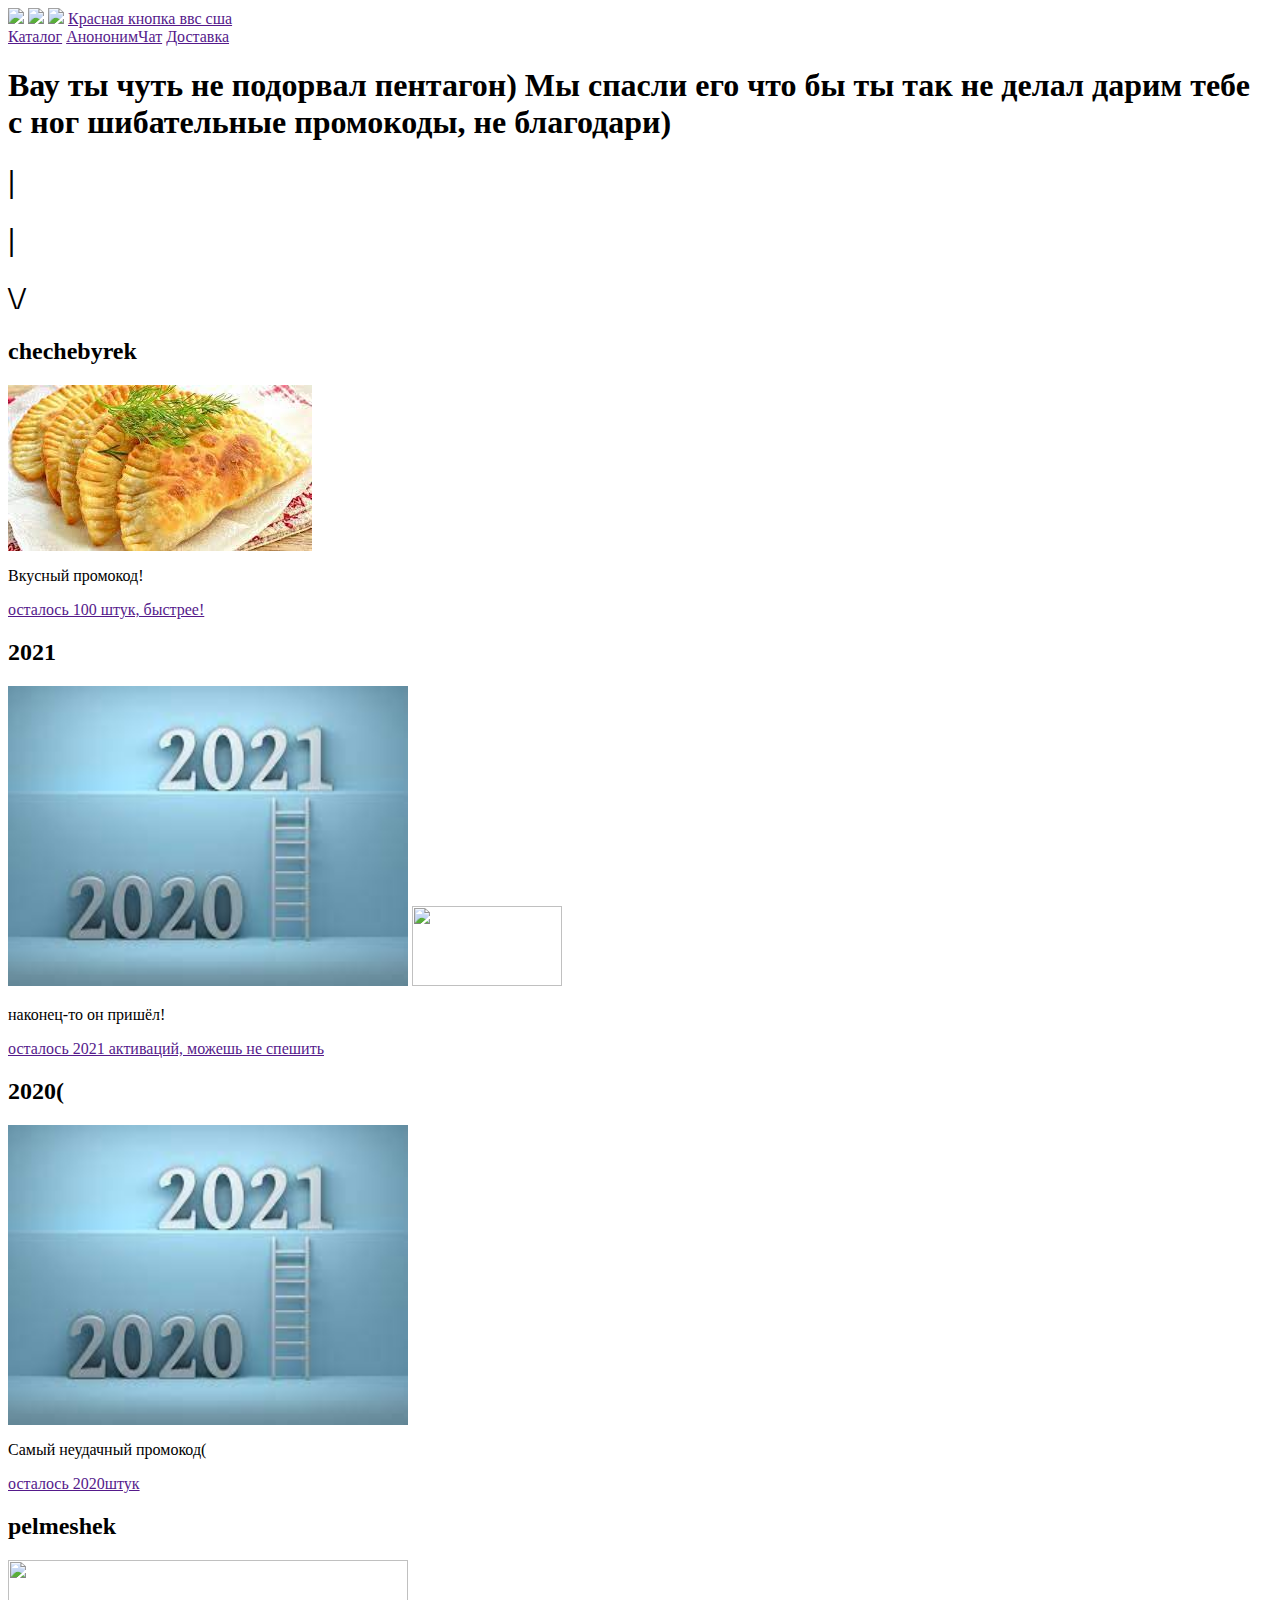
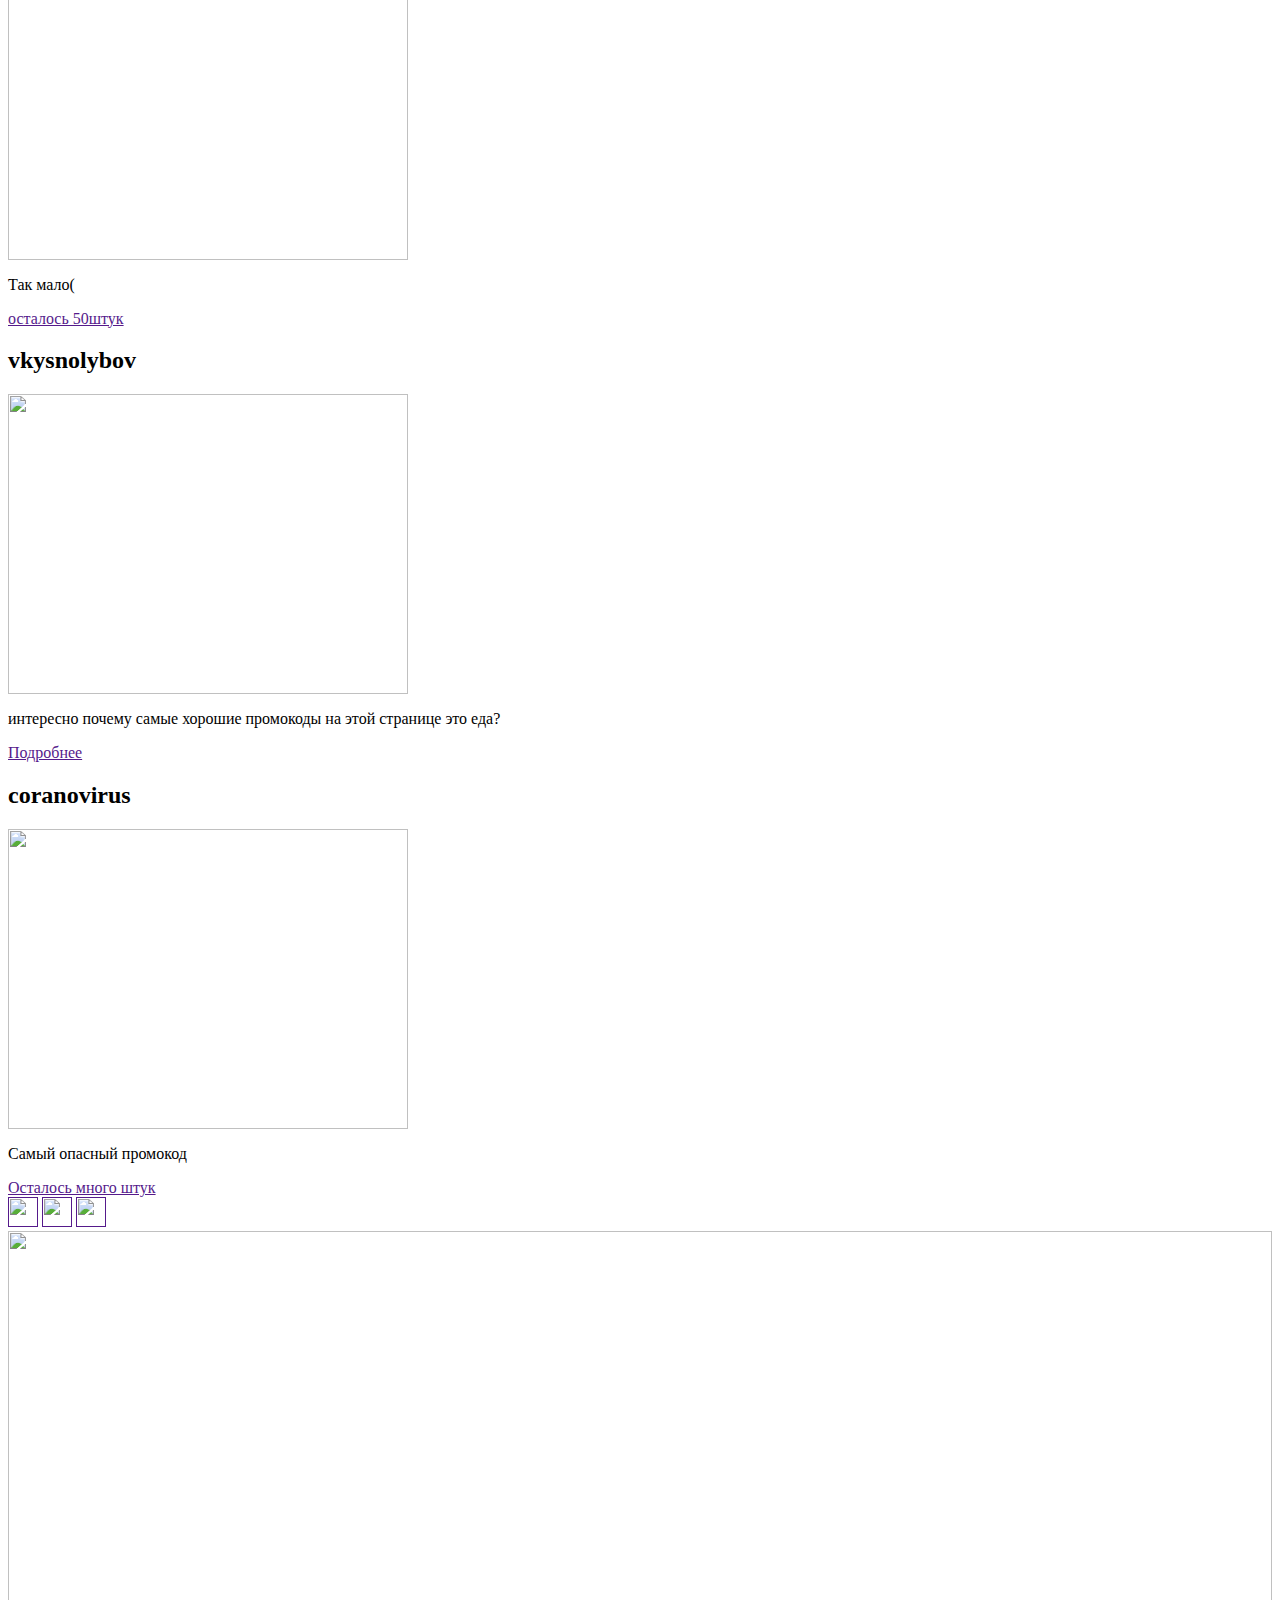
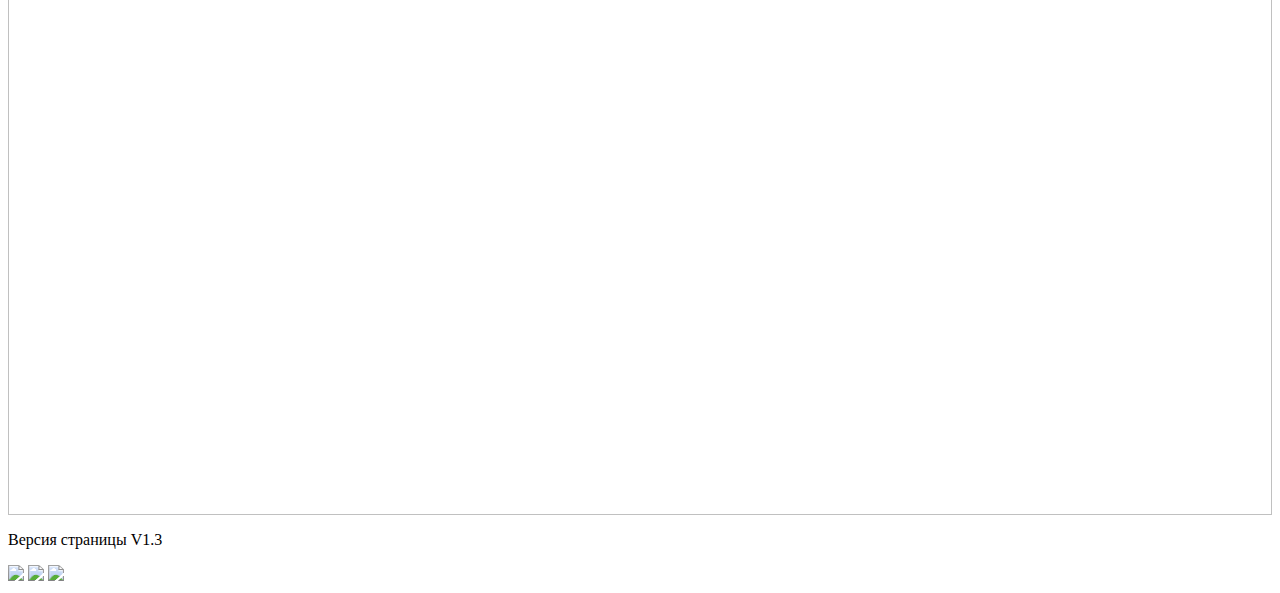
==== index.html @ a0f58538 "Create index.html" ====
<html>
    <head>
        <title>ShishigradskiyHaker</title>
        <link rel="stylesheet" href="style.css">
    </head>
    <body>
        <header>
            <img class="logo" src="https://i.pinimg.com/564x/f0/d7/68/f0d768940cc493ae22da8388968a7eb1.jpg"/> 
            <img class="logo1" src="https://openclipart.org/image/800px/279914"/> 
            <img class="logo2" src="https://i.pinimg.com/564x/ab/09/75/ab097581b76cda4e467c9cc459077a5d.jpg"/> 
             
            
            <a class="button" href="">Красная кнопка ввс сша</a>
        </header>
        <nav>
            <a class="nav-link" href="">Каталог</a>
            <a class="nav-link" href="">АнононимЧат</a>
            <a class="nav-link" href="">Доставка</a>
        </nav>
        <main>
            <h1 class="way">
                Вау ты чуть не подорвал пентагон)
                Мы спасли его что бы ты так не делал дарим тебе с ног шибательные промокоды, не благодари)
            </h1>
            <h1 class="palka"> | </h1>
            <h1 class="palka"> | </h1>
            <h1 class="palka"> \/ </h1>
            <section class="info">
                <article class="post">
                    <h2>chechebyrek</h2>
                    <img class="post-img1" src=" [data-uri]"/>
                    <p class="post-text">Вкусный промокод!</p>
                    <a class="article-but" href="">осталось 100 штук, быстрее!</a>
                </article>
                <article class="post">
                    <h2>2021</h2>
                    <img class="post-img" src="[data-uri]" width="400px" height="300px"/>
                    <img class="pelmen" src="https://learn.algoritmika.org/uploads/2021/03/tag-151102.svg" width="150px" height="80px">
                    <p class="post-text">наконец-то он пришёл!</p>
                    <a class="article-but" href="">осталось 2021 активаций, можешь не спешить</a>
                </article>
                <article class="post">
                    <h2>2020(</h2>
                    <img class="post-img" src="[data-uri]" width="400px" height="300px"/>
                    <p class="post-text">Самый неудачный промокод(</p>
                    <a class="article-but" href="">осталось 2020штук</a>
                </article>
                <article class="post">
                    <h2>pelmeshek</h2>
                    <img class="post-img" src="https://media-cdn.tripadvisor.com/media/photo-s/0e/0e/d5/d2/20170104-210104-largejpg.jpg" width="400px" height="300px"/>
                    <p class="post-text">Так мало( </p>
                    <a class="article-but" href="">осталось 50штук</a>
                </article>
                 <article class="post">
                <h2>vkysnolybov</h2>
                    <img class="post-img" src="https://encrypted-tbn0.gstatic.com/images?q=tbn:ANd9GcTer3qHWvkbfkjBc6QEh3f8DucUKlVnFcjGcfbiRU3jcIVlhXPJDiNDktrTwePjXT1HBRQ&usqp=CAU" width="400px" height="300px"/>
                    <p class="post-text">интересно почему самые хорошие промокоды на этой странице это еда? </p>
                    <a class="article-but" href="">Подробнее</a>
                </article>
                <article class="post">
                    <h2>coranovirus</h2>
                    <img class="post-img" src="https://encrypted-tbn0.gstatic.com/images?q=tbn:ANd9GcQxUc66E_5qyOmZnaBoBOgbN3fi-4hvnIkvtA&usqp=CAU" width="400px" height="300px"/>
                    <p class="post-text">Самый опасный промокод </p>
                    <a class="article-but" href="">Осталось много штук</a>
               
                </article>
            </section>
            
            <aside>
            <a class="social" href=""><img src="https://mars.algoritmika.org/uploads/2021/02/icon-set-1142000_1280%201_0_1613586391.png" width="30px" height="30px"></a>
            <a class="social" href=""><img src="https://mars.algoritmika.org/uploads/2021/02/Group%201_0_1613586391.png" width="30px" height="30px"></a>
            <a class="social" href=""><img src="https://mars.algoritmika.org/uploads/2021/02/instagram-3288419_1280%201_0_1613586391.png" width="30px" height="30px"></a>
            </aside>
            <img class="full-image" src="https://mars.algoritmika.org/uploads/2021/02/mobile-phone-1419275_1920_0_1613586010.jpg" width="100%" min-height="270"/>
            
        </main>
        <footer>
            <div class="contacts">
                <p class="footer-text"><span class="tel">Версия страницы V1.3</span> </p>
            </div>
            
                <img class="logo-footer" src="https://img.icons8.com/ios/50/000000/anonymous-mask.png"/>
            <img class="logo1-footer" src="https://openclipart.org/image/800px/279914"/>  
            <img class="logo2-footer" src="https://i.pinimg.com/564x/ab/09/75/ab097581b76cda4e467c9cc459077a5d.jpg"/>

            
        </footer>
    </body>
</html>
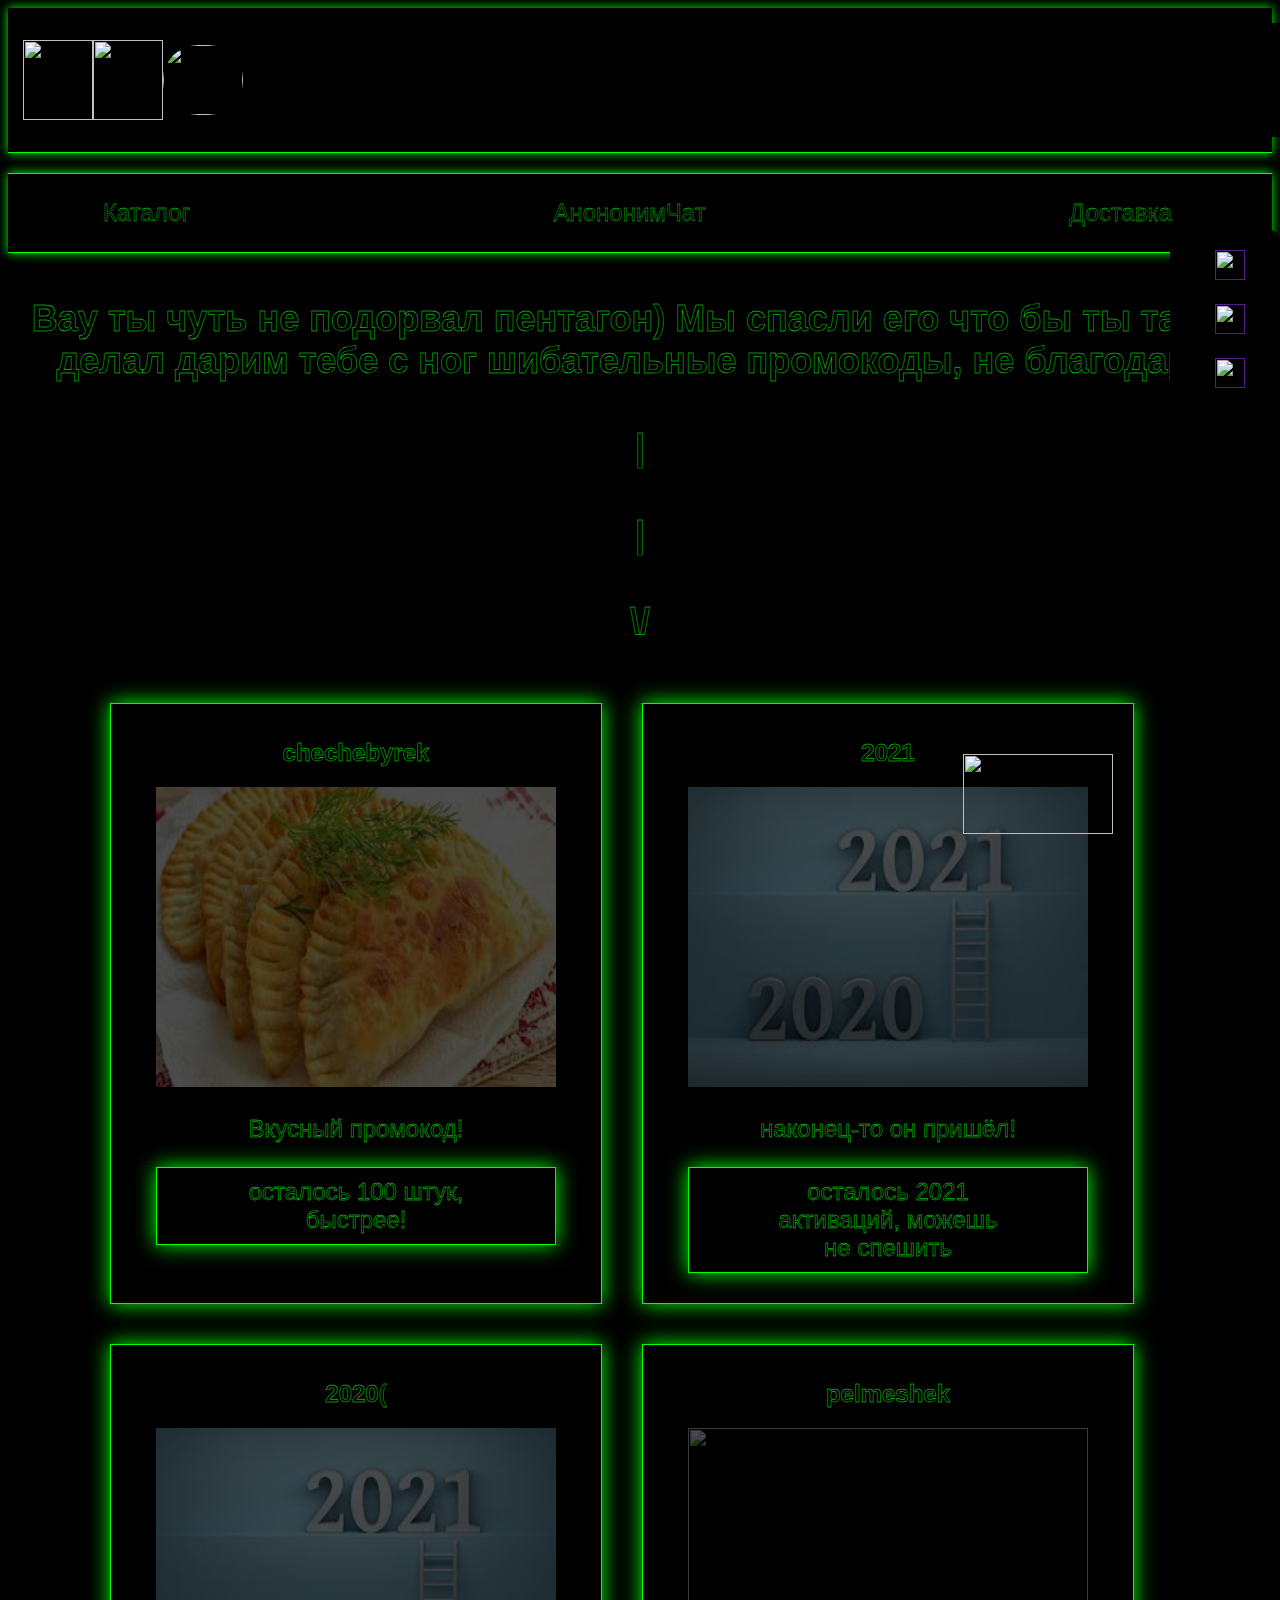
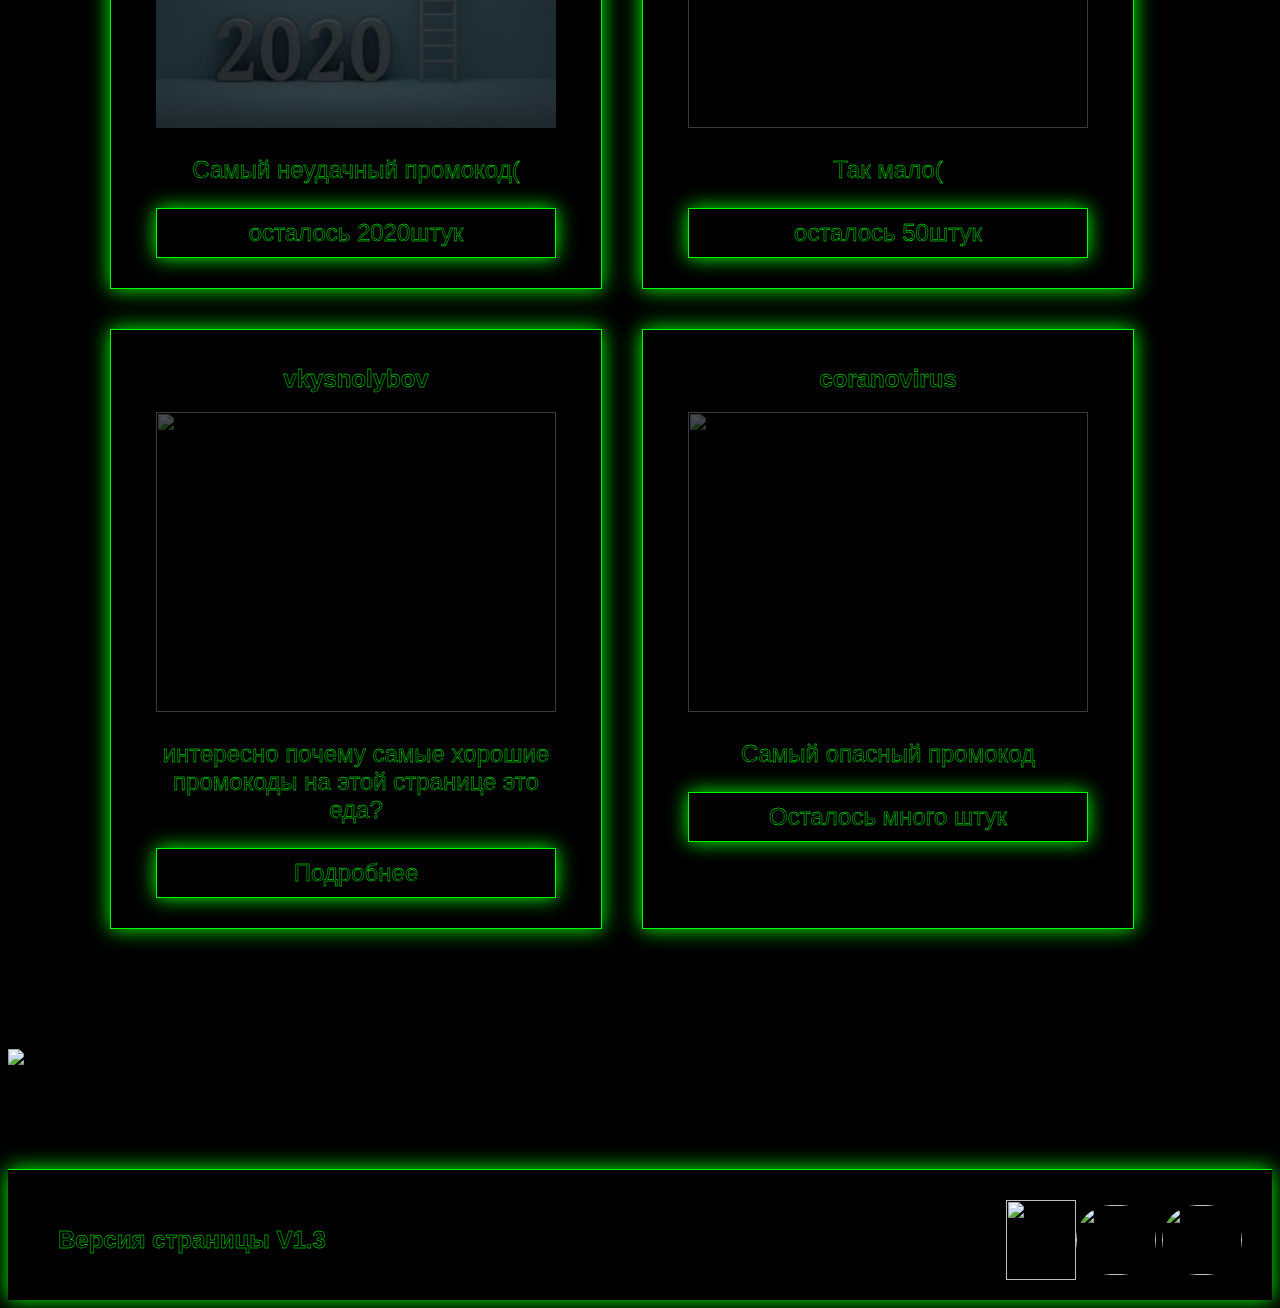
==== commit d0086937: "Update index.html" ====
--- a/index.html
+++ b/index.html
@@ -1,3 +1,4 @@
+<!DOCTYPE html>
 <html>
     <head>
         <title>ShishigradskiyHaker</title>
--- a/style.css
+++ b/style.css
@@ -0,0 +1,255 @@
+body {
+    font-family: sans-serif;
+    background-color: black;
+}
+
+header {
+    display: flex;
+    justify-content: space-between;
+    align-items: center;
+    padding: 15px;
+    margin-bottom: 20px;
+    background-color: black;
+    border-bottom: 1px solid #00FF00;
+         box-shadow: 0px 0px 10px 0px #00FF00 ;
+    
+    
+}
+
+.button {
+    background-color: black;
+    color: black;
+    text-decoration: none;
+    padding: 15px;
+    font-size: 24px;
+    border-radius: 10px;
+    display: flex;
+}
+
+nav {
+    border-top: 1px solid #00FF00;
+    border-bottom: 1px solid #00FF00;
+    padding: 25px 100px 25px 95px;
+    display: flex;
+    justify-content: space-between;
+    box-shadow: 0px 0px 10px 0px #00FF00 ;
+}
+
+.nav-link {
+    font-size: 24px;
+    color: black;
+    text-decoration: none;
+    display: block;
+    -webkit-text-stroke: 0.3px #00FF00;
+    
+}
+
+h1 {
+    text-align: center;
+    color: black;
+    font-size: 36px;
+    margin-top: 45px;
+    margin-bottom: 40px;
+    -webkit-text-stroke: 0.4px #00FF00;
+    
+}
+
+.post-text {
+    font-size: 24px;
+    color: black;
+    text-align: center;
+    
+}
+
+.info {
+    display: flex;
+    flex-wrap: wrap;
+    max-width: 1100px;
+    margin: 0 auto;
+}
+
+.post {
+    background-color: black;
+    padding: 15px 45px 30px 45px;
+    width: 400px;
+    margin: 20px;
+    position: relative;
+    border: 1px solid #00FF00;
+    -webkit-text-stroke: 0.4px #00FF00;
+    box-shadow: 0px 0px 20px 0px #00FF00 ;
+}
+
+.article-but {
+    text-decoration: none;
+    color: black;
+    font-size: 24px;
+    text-align: center;
+    padding: 10px 75px 10px 75px;
+    display: block;
+    background-color: black;
+    border: 1px solid #00FF00;
+    -webkit-text-stroke: 0.4px #00FF00;
+    box-shadow: 0px 0px 20px 0px #00FF00 ;
+
+}
+
+.full-image {
+    margin: 100px 0px 100px 0px;
+}
+
+.social {
+    margin: 0px 0px 20px 25px;
+    display: block;
+    width: 50px;
+}
+
+footer {
+    background-color: black;
+    display: flex;
+    justify-content: flex-start;
+    align-items: center;
+    padding: 30px 30px 20px 45px;
+    border-top: 1px solid #00FF00;
+    box-shadow: 0px 0px 20px 0px #00FF00 ;
+}
+
+.footer-text {
+    font-size: 24px;
+    margin-left: 5px;
+    color: black;
+    -webkit-text-stroke: 0.4px #00FF00;
+}
+
+.footer-text span {
+    -webkit-text-stroke: 0.4px #00FF00;
+    font-weight: bolder;
+    color: black;
+}
+aside{
+    position: fixed;
+    right: 0;
+    top: 230px;
+    background-color: black;
+    border-radius: 10px;
+    width: 70px;
+    height: 150px;
+    padding: 20px;
+    
+}
+aside:hover{
+ background-color: black;
+ border-radius: 100px;
+ border:1px solid #00FF00 ;
+ box-shadow: 0px 0px 20px 0px;
+
+}
+.pelmen{
+  position: absolute;
+    display: inline-block;
+    right: 20px;
+    top: 50px;  
+}
+.article-but:hover{
+   background-color: black;
+    border-radius: 100px; 
+    
+}
+
+.button:hover{
+   background-color: red; 
+   border-radius: 100px;
+   color: black;
+   
+   
+}
+.post-img{
+    opacity: 0.3;
+    
+} 
+.post-img:hover{
+   opacity: 10; 
+   border: 2px solid #00FF00;
+}
+.chebyrek{
+    
+    color: black;
+    -webkit-text-stroke: 0.4px #00FF00;
+    
+}
+.footer-logo{
+    margin-left: 550px;
+
+}
+.chebyrek:hover{
+    background-color: black;
+    color: white;
+}
+.logo:hover{
+    background-color: white;
+    border-radius: 21px;
+    border: 3px solid black;
+    
+}
+
+
+h2{
+    color: black;
+    text-align: center;
+    -webkit-text-stroke: 0.4px #00FF00;
+}
+
+.post-img1{
+    width: 400px;
+    height: 300px; 
+    opacity: 0.3;
+}
+.post-img1:hover{
+   opacity: 10; 
+   border: 3px solid white;
+}
+.logo1{
+    width: 70px;
+    margin-right: auto;
+    height: 80px;
+}
+.logo1:hover{
+   background-color: white;
+   border-radius: 21px; 
+   border: 3px solid black;
+}
+h3{
+    
+}
+.logo2{
+   width: 80px;
+    margin-right: 1000px;
+    height: 70px;
+    border-radius: 990px;
+
+}
+
+
+.logo1-footer{
+    width: 70px;
+    position: relative;
+    left: 600px;
+    height: 80px;
+}
+.logo2-footer{
+   width: 80px;
+    margin-left: auto;
+    height: 70px;
+    border-radius: 990px;
+}
+.logo-footer{
+    width: 80px;
+    position: relative;
+    left: 750px;
+    height: 70px;
+    border-radius: 965px;
+}
+.logo{
+    width: 70px;
+    height: 80px;
+    
+}
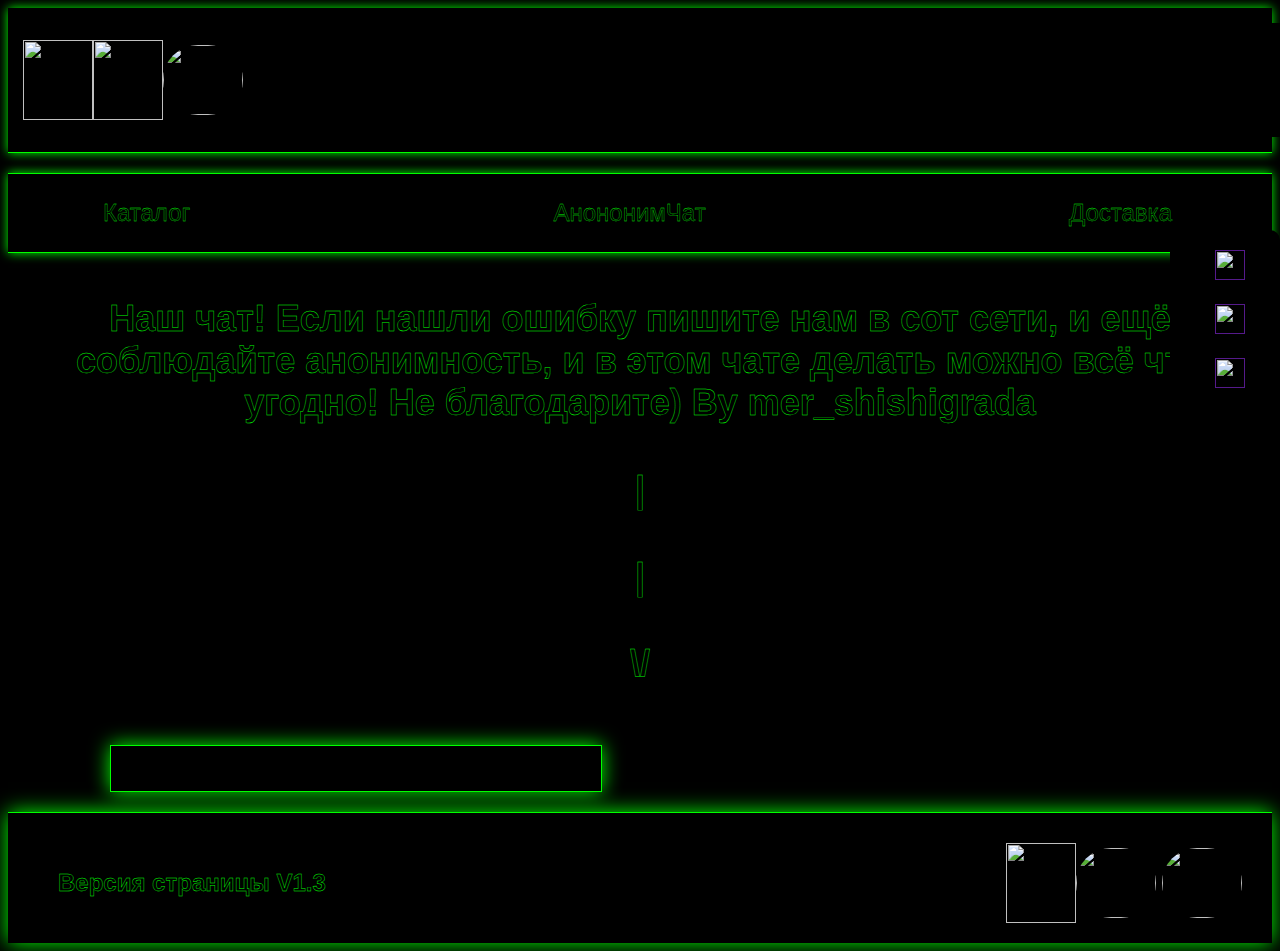
==== commit eb174c45: "Update index.html" ====
--- a/index.html
+++ b/index.html
@@ -20,50 +20,50 @@
         </nav>
         <main>
             <h1 class="way">
-                Вау ты чуть не подорвал пентагон)
-                Мы спасли его что бы ты так не делал дарим тебе с ног шибательные промокоды, не благодари)
+                Наш чат! Если нашли ошибку пишите нам в сот сети, и ещё соблюдайте анонимность, и в этом чате делать можно всё что угодно! Не благодарите)           By mer_shishigrada
             </h1>
             <h1 class="palka"> | </h1>
             <h1 class="palka"> | </h1>
             <h1 class="palka"> \/ </h1>
             <section class="info">
                 <article class="post">
-                    <h2>chechebyrek</h2>
-                    <img class="post-img1" src=" [data-uri]"/>
-                    <p class="post-text">Вкусный промокод!</p>
-                    <a class="article-but" href="">осталось 100 штук, быстрее!</a>
-                </article>
-                <article class="post">
-                    <h2>2021</h2>
-                    <img class="post-img" src="[data-uri]" width="400px" height="300px"/>
-                    <img class="pelmen" src="https://learn.algoritmika.org/uploads/2021/03/tag-151102.svg" width="150px" height="80px">
-                    <p class="post-text">наконец-то он пришёл!</p>
-                    <a class="article-but" href="">осталось 2021 активаций, можешь не спешить</a>
-                </article>
-                <article class="post">
-                    <h2>2020(</h2>
-                    <img class="post-img" src="[data-uri]" width="400px" height="300px"/>
-                    <p class="post-text">Самый неудачный промокод(</p>
-                    <a class="article-but" href="">осталось 2020штук</a>
-                </article>
-                <article class="post">
-                    <h2>pelmeshek</h2>
-                    <img class="post-img" src="https://media-cdn.tripadvisor.com/media/photo-s/0e/0e/d5/d2/20170104-210104-largejpg.jpg" width="400px" height="300px"/>
-                    <p class="post-text">Так мало( </p>
-                    <a class="article-but" href="">осталось 50штук</a>
-                </article>
-                 <article class="post">
-                <h2>vkysnolybov</h2>
-                    <img class="post-img" src="https://encrypted-tbn0.gstatic.com/images?q=tbn:ANd9GcTer3qHWvkbfkjBc6QEh3f8DucUKlVnFcjGcfbiRU3jcIVlhXPJDiNDktrTwePjXT1HBRQ&usqp=CAU" width="400px" height="300px"/>
-                    <p class="post-text">интересно почему самые хорошие промокоды на этой странице это еда? </p>
-                    <a class="article-but" href="">Подробнее</a>
-                </article>
-                <article class="post">
-                    <h2>coranovirus</h2>
-                    <img class="post-img" src="https://encrypted-tbn0.gstatic.com/images?q=tbn:ANd9GcQxUc66E_5qyOmZnaBoBOgbN3fi-4hvnIkvtA&usqp=CAU" width="400px" height="300px"/>
-                    <p class="post-text">Самый опасный промокод </p>
-                    <a class="article-but" href="">Осталось много штук</a>
-               
+                  
+<script type="text/javascript" src="https://ajax.googleapis.com/ajax/libs/jquery/1/jquery.min.js" ></script>
+<script type="text/javascript" src="https://comet-server.ru/CometServerApi.js" ></script>
+<script type="text/javascript" src="https://comet-server.ru/doc/html_chat.js" ></script>
+<link rel="stylesheet" type="text/css" href="https://comet-server.ru/doc/html_chat.css"></link>
+
+<!-- Осталось настроить сам чат и запустить, для этого пишем небольшой скрипт. -->
+<div id="html-chat"></div>
+<style>
+/* Здесь настроим css стили для чата*/
+.holder-html-chat{ border: 1px solid #00FF00;padding:10px;background-color: black;width: 600px;}
+.html-chat-history{ max-width: 600px; overflow: auto;max-height: 900px; border: 1px solid #00FF00;padding: 5px;}
+.html-chat-js-name{ margin-top:10px; }
+.html-chat-js-input{ max-width: 600px;max-height: 100px;width: 600px;margin-top:10px; }
+.html-chat-js-button-holder{ margin-bottom: 0px;margin-top: 10px; }
+.html-chat-js-button-holder input{ width: 220px; }
+.html-chat-js-answer{ float:right; }
+.html-chat-js-answer a{ color: #00FF00;font-size: 12px; font-family: cursive;}
+.html-chat-js-answer a:hover{ color: black;font-size: 12px; font-family: cursive;}
+.html-chat-msg{ margin: 0px; }
+</style>
+
+<script>
+
+   /**
+    * Чат работает на comet-server.ru
+    * По любым вопросам обращайтесь support@comet-server.ru или на сайт comet-server.ru
+    */
+    $(document).ready(function()
+    {
+       // Запуск api комет сервера
+       CometServer().start({dev_id: 15 }) // Идентификатор разработчика на comet-server.ru
+
+       // Запуск чата. Передаём ему элемент в котором надо создать окно чата.
+       htmljs_Chat_Init( $("#html-chat") )
+    });
+</script>
                 </article>
             </section>
             
@@ -72,7 +72,7 @@
             <a class="social" href=""><img src="https://mars.algoritmika.org/uploads/2021/02/Group%201_0_1613586391.png" width="30px" height="30px"></a>
             <a class="social" href=""><img src="https://mars.algoritmika.org/uploads/2021/02/instagram-3288419_1280%201_0_1613586391.png" width="30px" height="30px"></a>
             </aside>
-            <img class="full-image" src="https://mars.algoritmika.org/uploads/2021/02/mobile-phone-1419275_1920_0_1613586010.jpg" width="100%" min-height="270"/>
+            
             
         </main>
         <footer>
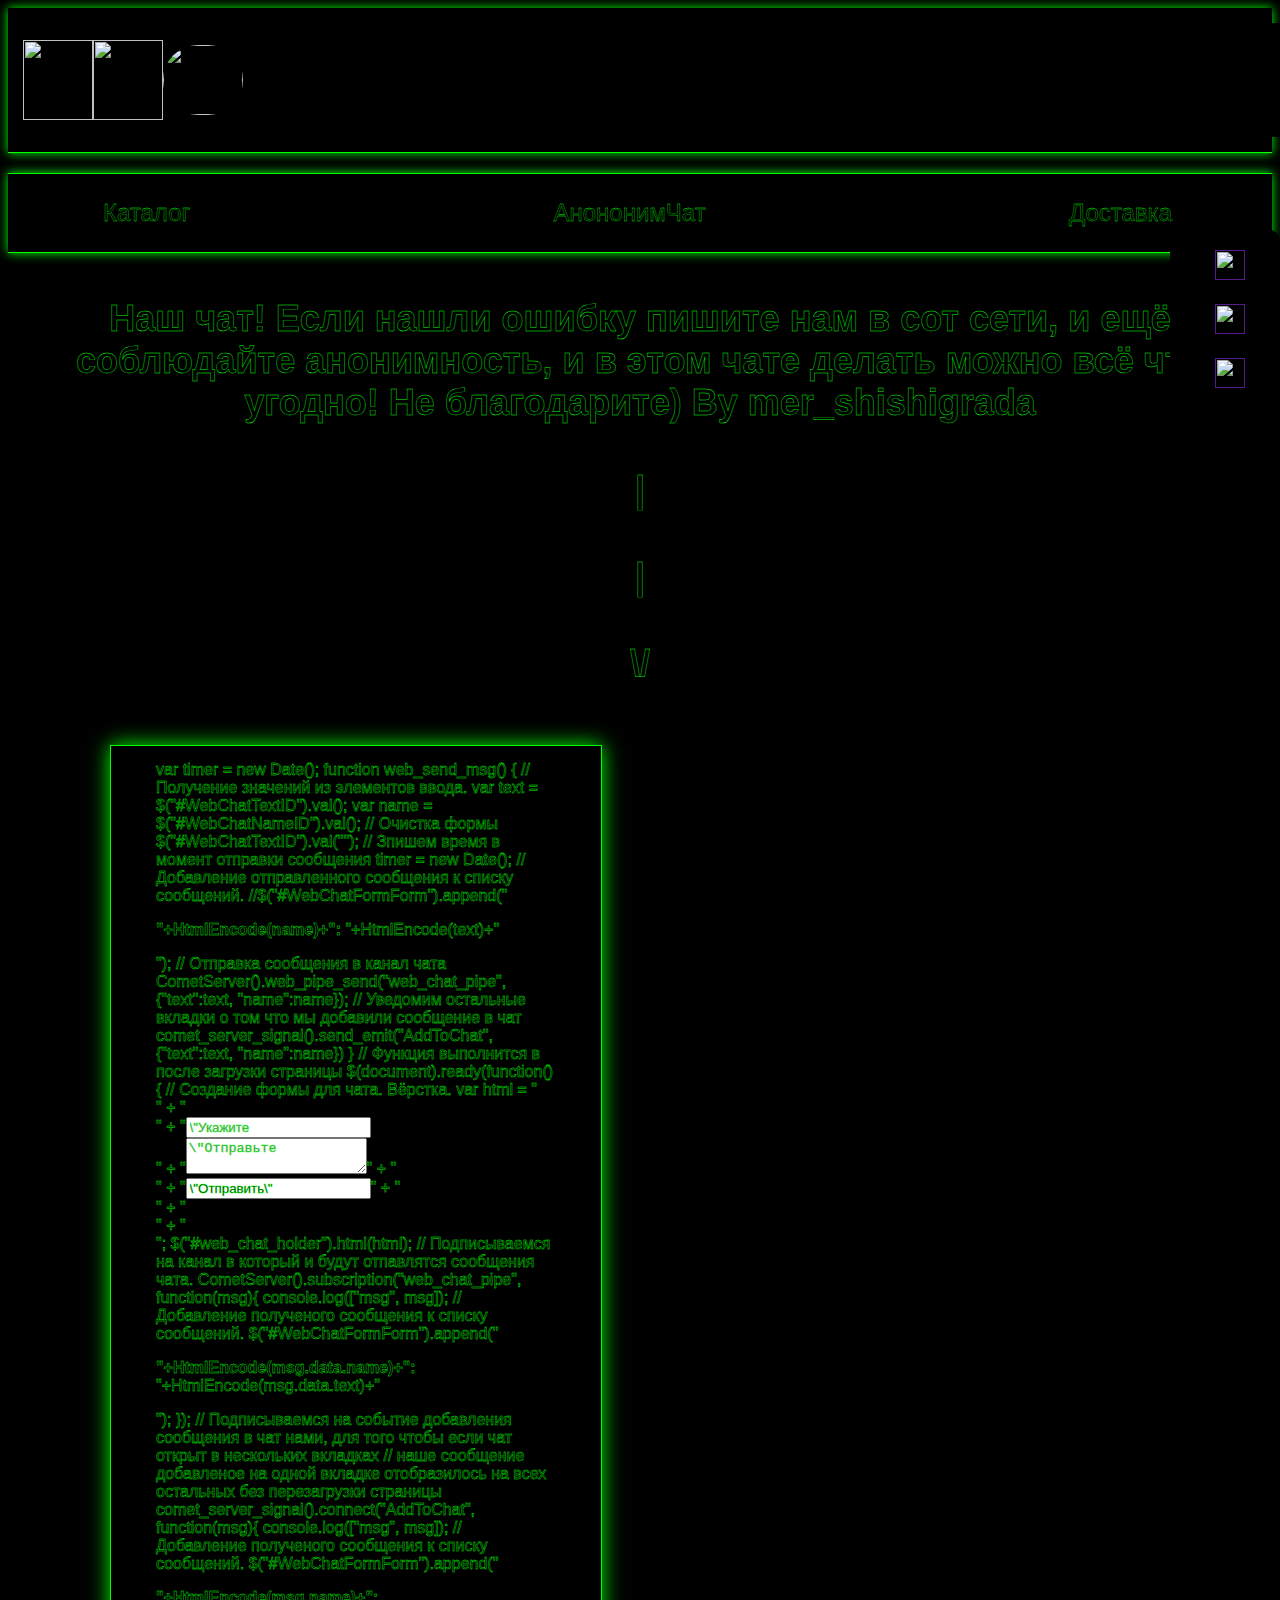
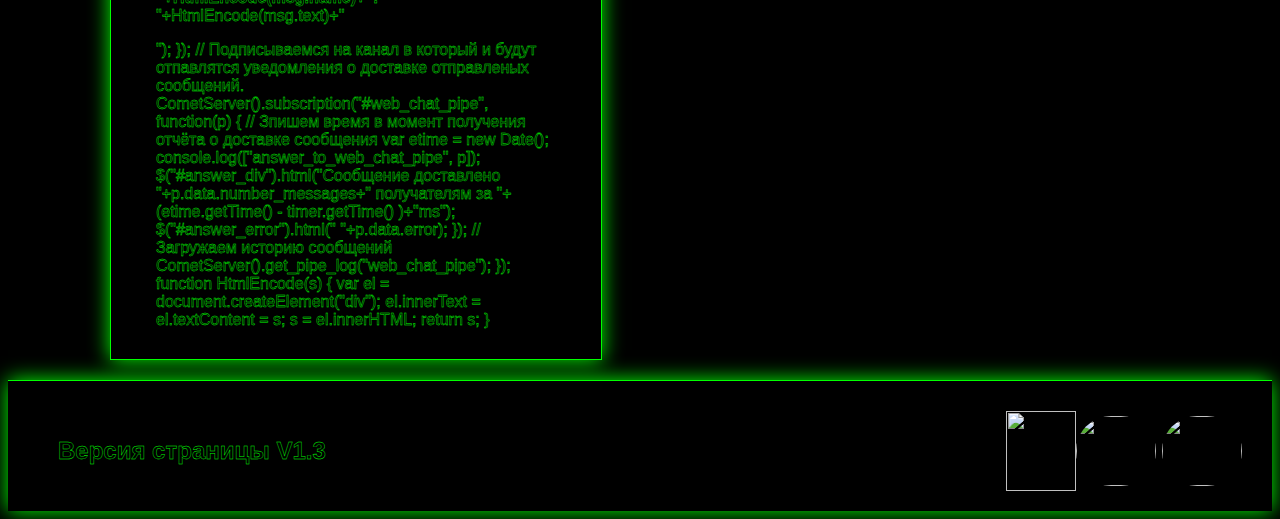
==== commit 6dab76e3: "Update index.html" ====
--- a/index.html
+++ b/index.html
@@ -28,42 +28,84 @@
             <section class="info">
                 <article class="post">
                   
-<script type="text/javascript" src="https://ajax.googleapis.com/ajax/libs/jquery/1/jquery.min.js" ></script>
-<script type="text/javascript" src="https://comet-server.ru/CometServerApi.js" ></script>
-<script type="text/javascript" src="https://comet-server.ru/doc/html_chat.js" ></script>
-<link rel="stylesheet" type="text/css" href="https://comet-server.ru/doc/html_chat.css"></link>
-
-<!-- Осталось настроить сам чат и запустить, для этого пишем небольшой скрипт. -->
-<div id="html-chat"></div>
-<style>
-/* Здесь настроим css стили для чата*/
-.holder-html-chat{ border: 1px solid #00FF00;padding:10px;background-color: black;width: 600px;}
-.html-chat-history{ max-width: 600px; overflow: auto;max-height: 900px; border: 1px solid #00FF00;padding: 5px;}
-.html-chat-js-name{ margin-top:10px; }
-.html-chat-js-input{ max-width: 600px;max-height: 100px;width: 600px;margin-top:10px; }
-.html-chat-js-button-holder{ margin-bottom: 0px;margin-top: 10px; }
-.html-chat-js-button-holder input{ width: 220px; }
-.html-chat-js-answer{ float:right; }
-.html-chat-js-answer a{ color: #00FF00;font-size: 12px; font-family: cursive;}
-.html-chat-js-answer a:hover{ color: black;font-size: 12px; font-family: cursive;}
-.html-chat-msg{ margin: 0px; }
-</style>
-
-<script>
-
-   /**
-    * Чат работает на comet-server.ru
-    * По любым вопросам обращайтесь support@comet-server.ru или на сайт comet-server.ru
-    */
-    $(document).ready(function()
+var timer = new Date();
+function web_send_msg()
+{
+    // Получение значений из элементов ввода.
+    var text = $("#WebChatTextID").val();
+    var name = $("#WebChatNameID").val();
+ 
+    // Очистка формы
+    $("#WebChatTextID").val("");  
+ 
+    // Зпишем время в момент отправки сообщения
+    timer = new Date();
+ 
+    // Добавление отправленного сообщения к списку сообщений.
+    //$("#WebChatFormForm").append("<p><b>"+HtmlEncode(name)+": </b>"+HtmlEncode(text)+"</p>");
+ 
+    // Отправка сообщения в канал чата
+    CometServer().web_pipe_send("web_chat_pipe", {"text":text, "name":name});
+ 
+    // Уведомим остальные вкладки о том что мы добавили сообщение в чат
+    comet_server_signal().send_emit("AddToChat", {"text":text, "name":name})
+}
+ 
+ 
+// Функция выполнится в после загрузки страницы
+$(document).ready(function()
+{
+    // Создание формы для чата. Вёрстка.
+    var html =  "<div style=\"border: 1px solid #ccc;padding:10px;\" >"
+	          + "<div id=\"WebChatFormForm\" style=\"max-width: 600px;overflow: auto;max-height: 900px;\"></div>"
+		  + "<input type=\"text\" id=\"WebChatNameID\" style=\"margin-top:10px;\" placeholder=\"Укажите ваше имя...\" > <div id=\"answer_div\" style=\"float:right;\" ></div>"
+	          + "<textarea id = \"WebChatTextID\" placeholder = \"Отправьте сообщение в online чат...\" style=\"max-width: 600px;max-height: 100px;width: 600px;margin-top:10px;\" ></textarea>"
+ 
+                  + "<div style=\"margin-bottom: 0px;margin-top: 10px;\">"
+                  +    "<input type=\"button\" style=\"width: 220px;\" onclick=\"web_send_msg();\" value=\"Отправить\" >"
+                  +    " <div id=\"answer_error\"  style=\"float:right;\" ></div>"
+                  + "</div>"
+             +  "</div>";
+    $("#web_chat_holder").html(html);
+ 
+    // Подписываемся на канал в который и будут отпавлятся сообщения чата. 
+    CometServer().subscription("web_chat_pipe", function(msg){
+        console.log(["msg", msg]);
+        // Добавление полученого сообщения к списку сообщений.
+        $("#WebChatFormForm").append("<p><b>"+HtmlEncode(msg.data.name)+": </b>"+HtmlEncode(msg.data.text)+"</p>");
+    });
+ 
+    // Подписываемся на событие добавления сообщения в чат нами, для того чтобы если чат открыт в нескольких вкладках
+    // наше сообщение добавленое на одной вкладке отобразилось на всех остальных без перезагрузки страницы
+    comet_server_signal().connect("AddToChat", function(msg){
+        console.log(["msg", msg]);
+        // Добавление полученого сообщения к списку сообщений.
+        $("#WebChatFormForm").append("<p><b>"+HtmlEncode(msg.name)+": </b>"+HtmlEncode(msg.text)+"</p>");
+    });
+ 
+    // Подписываемся на канал в который и будут отпавлятся уведомления о доставке отправленых сообщений.
+    CometServer().subscription("#web_chat_pipe", function(p)
     {
-       // Запуск api комет сервера
-       CometServer().start({dev_id: 15 }) // Идентификатор разработчика на comet-server.ru
-
-       // Запуск чата. Передаём ему элемент в котором надо создать окно чата.
-       htmljs_Chat_Init( $("#html-chat") )
+        // Зпишем время в момент получения отчёта о доставке сообщения
+        var etime = new Date();
+ 
+        console.log(["answer_to_web_chat_pipe", p]);
+        $("#answer_div").html("Сообщение доставлено "+p.data.number_messages+" получателям за "+ (etime.getTime() - timer.getTime() )+"ms");
+        $("#answer_error").html(" "+p.data.error);
     });
-</script>
+ 
+   // Загружаем историю сообщений
+   CometServer().get_pipe_log("web_chat_pipe");
+});
+ 
+ 
+function HtmlEncode(s)
+{
+  var el = document.createElement("div");
+  el.innerText = el.textContent = s;
+  s = el.innerHTML;
+  return s;
+}
                 </article>
             </section>
             
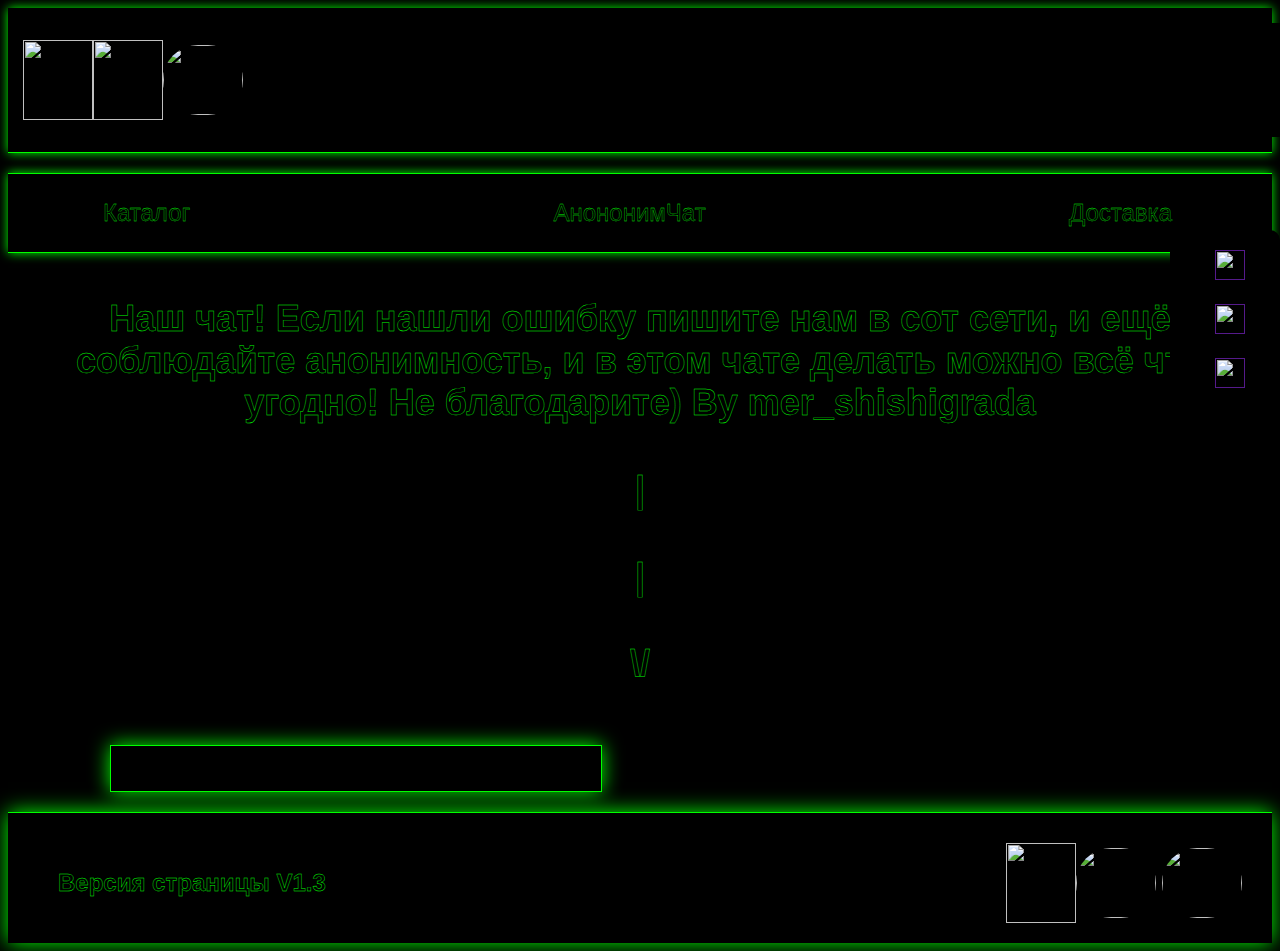
==== commit c475d4ee: "Update index.html" ====
--- a/index.html
+++ b/index.html
@@ -28,84 +28,8 @@
             <section class="info">
                 <article class="post">
                   
-var timer = new Date();
-function web_send_msg()
-{
-    // Получение значений из элементов ввода.
-    var text = $("#WebChatTextID").val();
-    var name = $("#WebChatNameID").val();
- 
-    // Очистка формы
-    $("#WebChatTextID").val("");  
- 
-    // Зпишем время в момент отправки сообщения
-    timer = new Date();
- 
-    // Добавление отправленного сообщения к списку сообщений.
-    //$("#WebChatFormForm").append("<p><b>"+HtmlEncode(name)+": </b>"+HtmlEncode(text)+"</p>");
- 
-    // Отправка сообщения в канал чата
-    CometServer().web_pipe_send("web_chat_pipe", {"text":text, "name":name});
- 
-    // Уведомим остальные вкладки о том что мы добавили сообщение в чат
-    comet_server_signal().send_emit("AddToChat", {"text":text, "name":name})
-}
- 
- 
-// Функция выполнится в после загрузки страницы
-$(document).ready(function()
-{
-    // Создание формы для чата. Вёрстка.
-    var html =  "<div style=\"border: 1px solid #ccc;padding:10px;\" >"
-	          + "<div id=\"WebChatFormForm\" style=\"max-width: 600px;overflow: auto;max-height: 900px;\"></div>"
-		  + "<input type=\"text\" id=\"WebChatNameID\" style=\"margin-top:10px;\" placeholder=\"Укажите ваше имя...\" > <div id=\"answer_div\" style=\"float:right;\" ></div>"
-	          + "<textarea id = \"WebChatTextID\" placeholder = \"Отправьте сообщение в online чат...\" style=\"max-width: 600px;max-height: 100px;width: 600px;margin-top:10px;\" ></textarea>"
- 
-                  + "<div style=\"margin-bottom: 0px;margin-top: 10px;\">"
-                  +    "<input type=\"button\" style=\"width: 220px;\" onclick=\"web_send_msg();\" value=\"Отправить\" >"
-                  +    " <div id=\"answer_error\"  style=\"float:right;\" ></div>"
-                  + "</div>"
-             +  "</div>";
-    $("#web_chat_holder").html(html);
- 
-    // Подписываемся на канал в который и будут отпавлятся сообщения чата. 
-    CometServer().subscription("web_chat_pipe", function(msg){
-        console.log(["msg", msg]);
-        // Добавление полученого сообщения к списку сообщений.
-        $("#WebChatFormForm").append("<p><b>"+HtmlEncode(msg.data.name)+": </b>"+HtmlEncode(msg.data.text)+"</p>");
-    });
- 
-    // Подписываемся на событие добавления сообщения в чат нами, для того чтобы если чат открыт в нескольких вкладках
-    // наше сообщение добавленое на одной вкладке отобразилось на всех остальных без перезагрузки страницы
-    comet_server_signal().connect("AddToChat", function(msg){
-        console.log(["msg", msg]);
-        // Добавление полученого сообщения к списку сообщений.
-        $("#WebChatFormForm").append("<p><b>"+HtmlEncode(msg.name)+": </b>"+HtmlEncode(msg.text)+"</p>");
-    });
- 
-    // Подписываемся на канал в который и будут отпавлятся уведомления о доставке отправленых сообщений.
-    CometServer().subscription("#web_chat_pipe", function(p)
-    {
-        // Зпишем время в момент получения отчёта о доставке сообщения
-        var etime = new Date();
- 
-        console.log(["answer_to_web_chat_pipe", p]);
-        $("#answer_div").html("Сообщение доставлено "+p.data.number_messages+" получателям за "+ (etime.getTime() - timer.getTime() )+"ms");
-        $("#answer_error").html(" "+p.data.error);
-    });
- 
-   // Загружаем историю сообщений
-   CometServer().get_pipe_log("web_chat_pipe");
-});
- 
- 
-function HtmlEncode(s)
-{
-  var el = document.createElement("div");
-  el.innerText = el.textContent = s;
-  s = el.innerHTML;
-  return s;
-}
+<script>
+</script>
                 </article>
             </section>
             
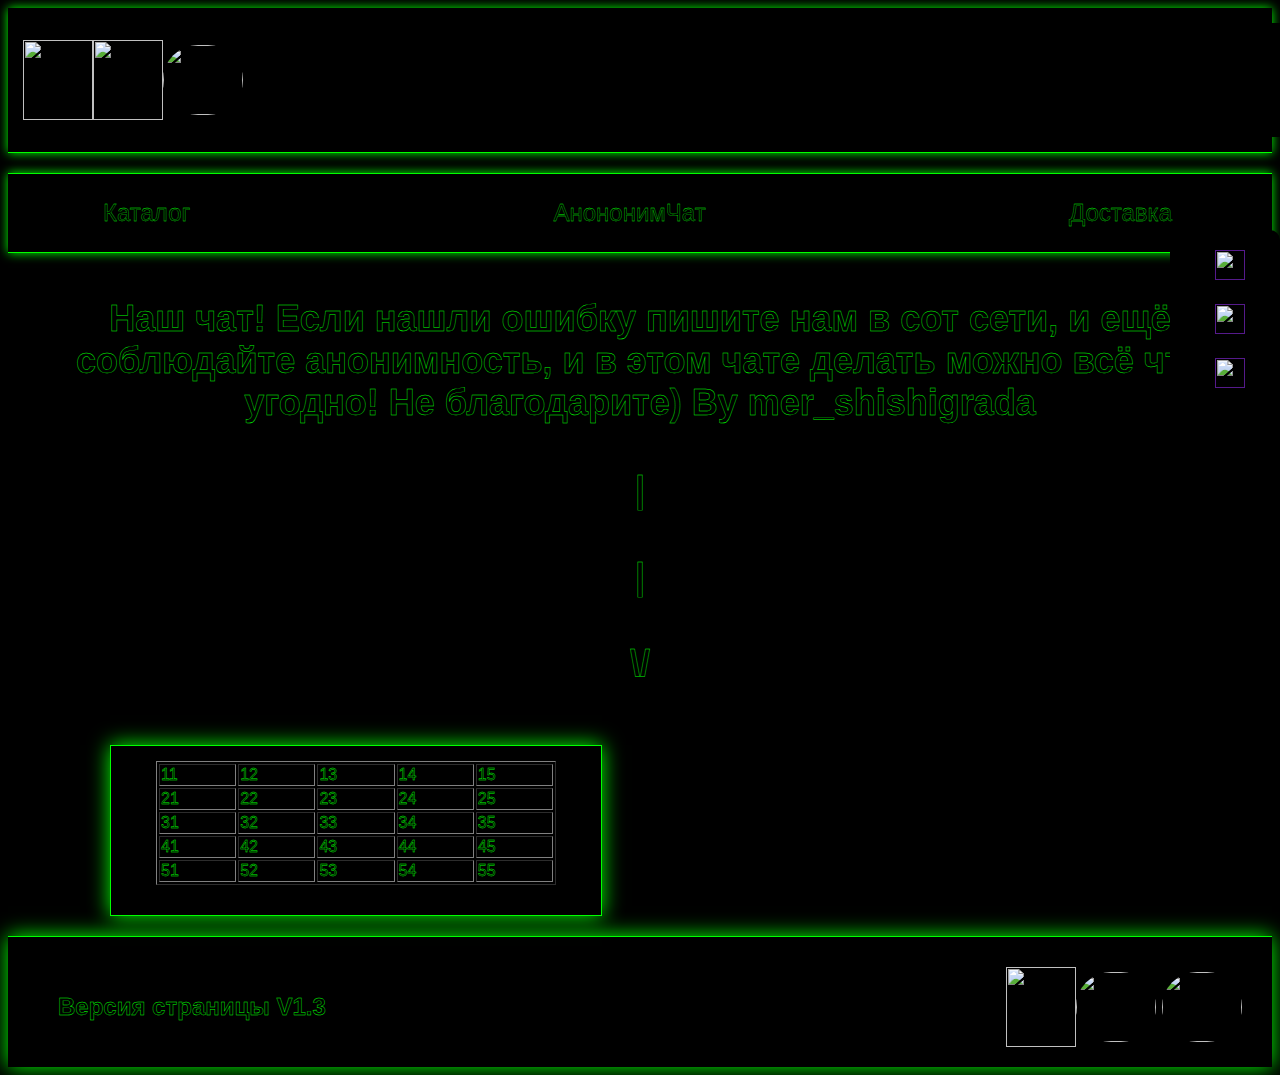
==== commit 622b1896: "Update index.html" ====
--- a/index.html
+++ b/index.html
@@ -28,8 +28,15 @@
             <section class="info">
                 <article class="post">
                   
-<script>
-</script>
+<script type="text/javascript">
+    document.write ('<table width="100%" border="1">');
+    for (i=1; i<6; i++) {
+      document.writeln("<tr>");
+      for (j=1; j<6; j++) document.write("<td>" + i + j + "<\/td>");
+      document.writeln("<\/tr>");
+    }
+    document.write ("<\/table> ");
+                    </script>
                 </article>
             </section>
             
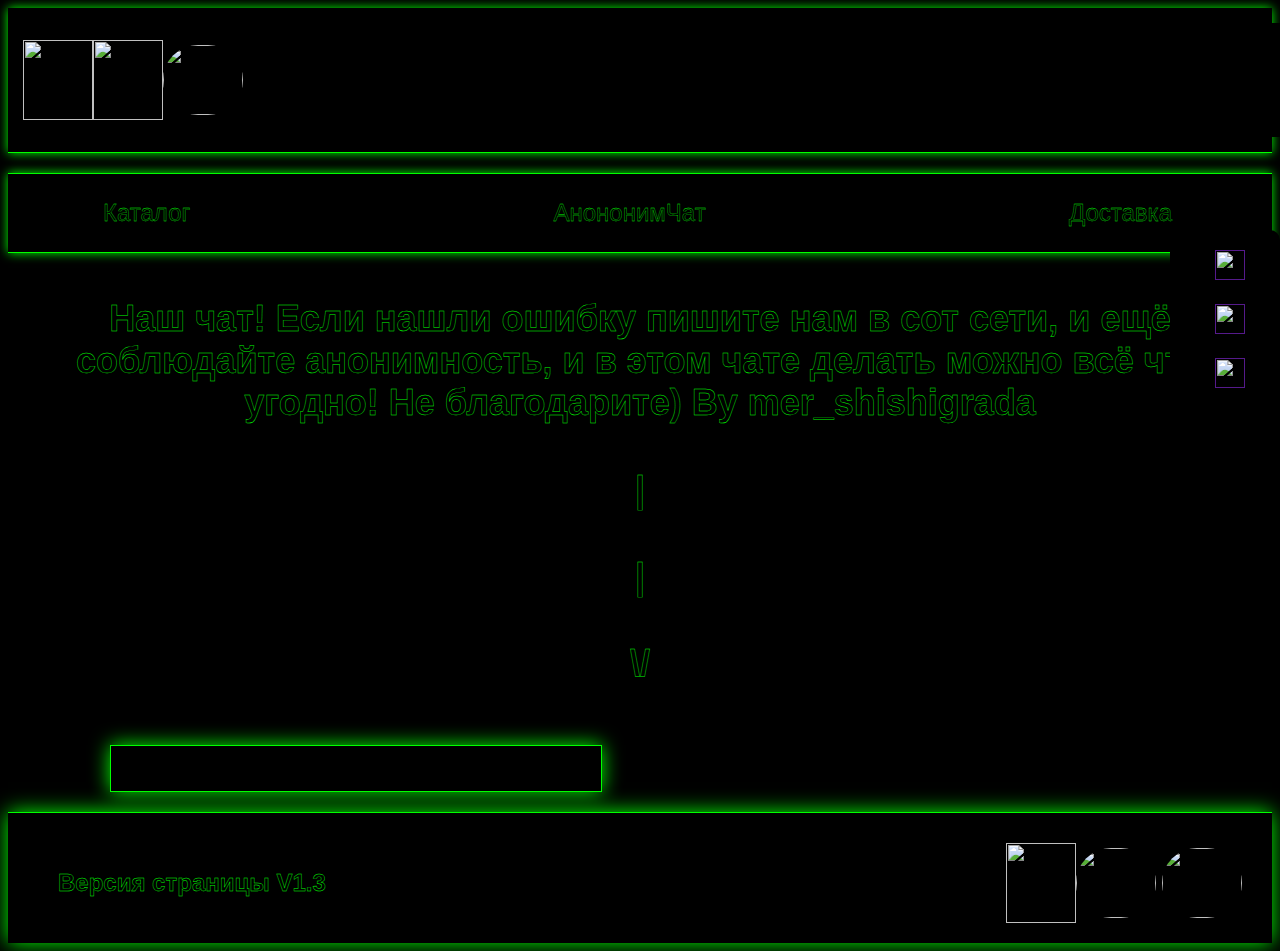
==== commit 90d8c60c: "Update index.html" ====
--- a/index.html
+++ b/index.html
@@ -28,15 +28,42 @@
             <section class="info">
                 <article class="post">
                   
-<script type="text/javascript">
-    document.write ('<table width="100%" border="1">');
-    for (i=1; i<6; i++) {
-      document.writeln("<tr>");
-      for (j=1; j<6; j++) document.write("<td>" + i + j + "<\/td>");
-      document.writeln("<\/tr>");
-    }
-    document.write ("<\/table> ");
-                    </script>
+<script type="text/javascript" src="https://ajax.googleapis.com/ajax/libs/jquery/1/jquery.min.js" ></script>
+<script type="text/javascript" src="https://comet-server.ru/CometServerApi.js" ></script>
+<script type="text/javascript" src="https://comet-server.ru/doc/html_chat.js" ></script>
+<link rel="stylesheet" type="text/css" href="https://comet-server.ru/doc/html_chat.css"></link>
+ 
+<!-- Осталось настроить сам чат и запустить, для этого пишем небольшой скрипт. -->
+<div id="html-chat"></div>
+<style>
+/* Здесь настроим css стили для чата*/
+.holder-html-chat{ border: 1px solid #ccc;padding:10px;background-color: #fff;width: 600px;}
+.html-chat-history{ max-width: 600px; overflow: auto;max-height: 900px; border: 1px solid #ccc;padding: 5px;}
+.html-chat-js-name{ margin-top:10px; }
+.html-chat-js-input{ max-width: 600px;max-height: 100px;width: 600px;margin-top:10px; }
+.html-chat-js-button-holder{ margin-bottom: 0px;margin-top: 10px; }
+.html-chat-js-button-holder input{ width: 220px; }
+.html-chat-js-answer{ float:right; }
+.html-chat-js-answer a{ color: #777;font-size: 12px; font-family: cursive;}
+.html-chat-js-answer a:hover{ color: #338;font-size: 12px; font-family: cursive;}
+.html-chat-msg{ margin: 0px; }
+</style>
+ 
+<script>
+ 
+   /**
+    * Чат работает на comet-server.ru
+    * По любым вопросам обращайтесь support@comet-server.ru или на сайт comet-server.ru
+    */
+    $(document).ready(function()
+    {
+       // Запуск api комет сервера
+       CometServer().start({dev_id: 15 }) // Идентификатор разработчика на comet-server.ru
+ 
+       // Запуск чата. Передаём ему элемент в котором надо создать окно чата.
+       htmljs_Chat_Init( $("#html-chat") )
+    });
+</script>
                 </article>
             </section>
             
